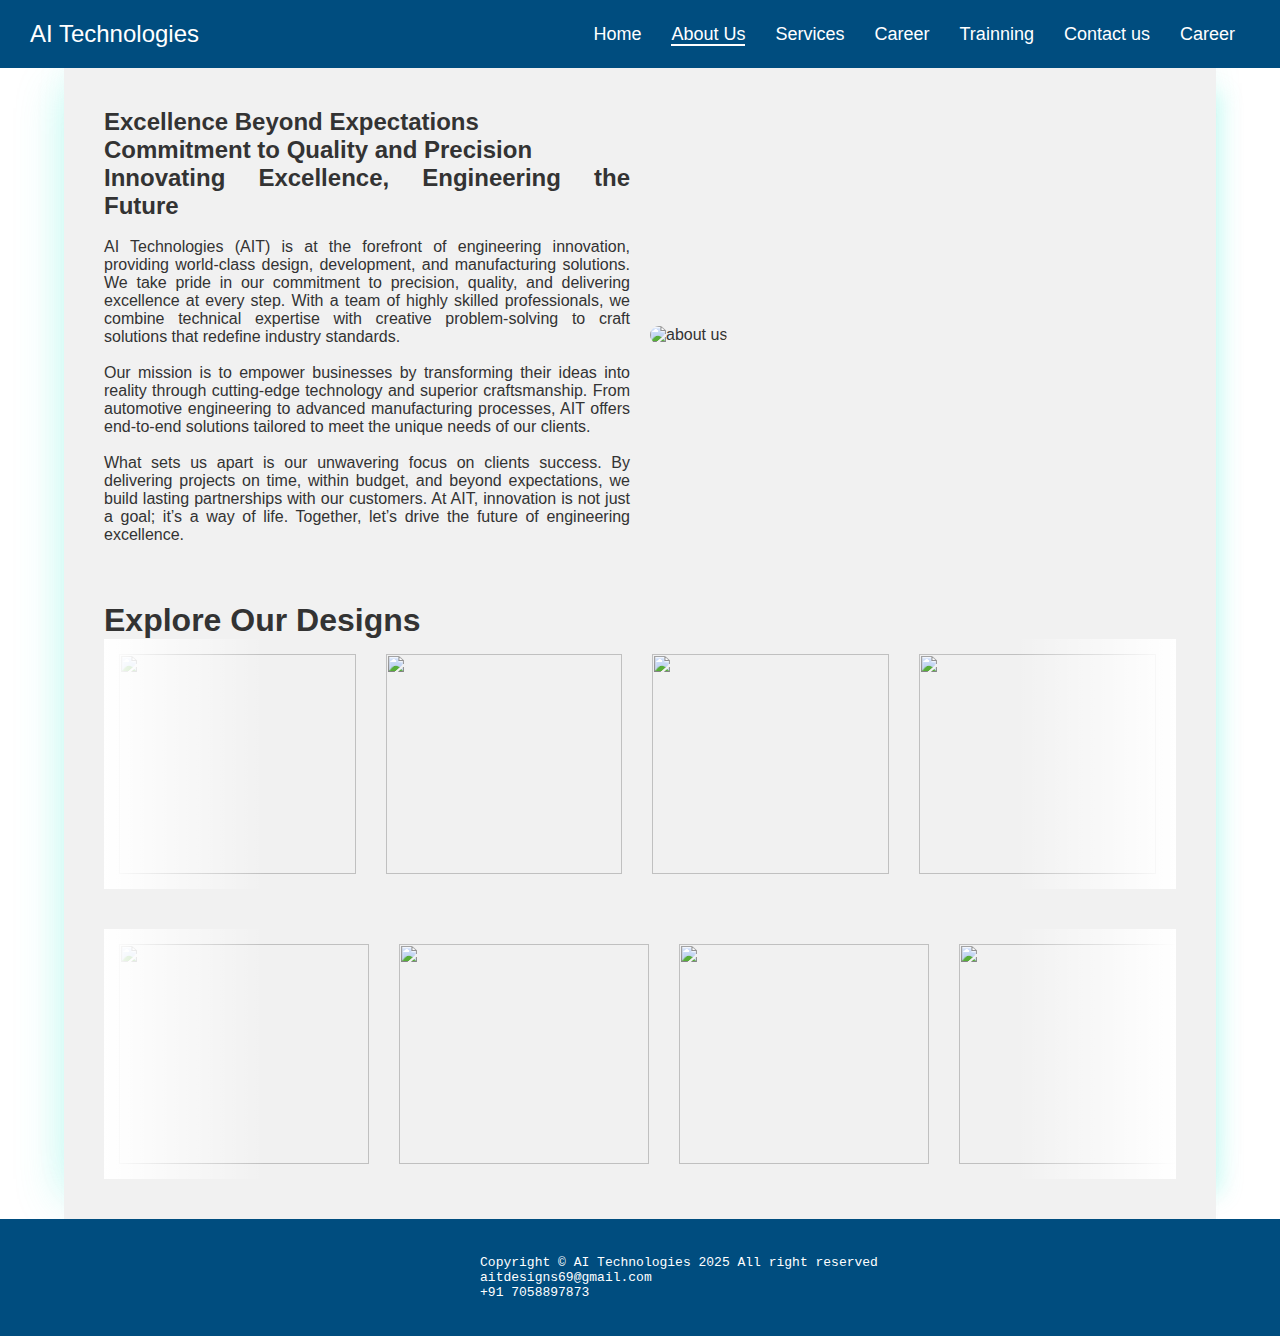
==== src/main/resources/static/About.html @ 481273b5 "first commit" ====
<!DOCTYPE html>
<html lang="en">
<head>
    <meta charset="UTF-8">
    <meta name="viewport" content="width=device-width, initial-scale=1.0">
    <title>About us-AI Technologies</title>
    <link rel="stylesheet" href="style.css">
    <style>
       
        .container {
            max-width: 1200px;
            margin: 0 auto;
            padding: 20px;
        }

        .section {
            display: flex;
            align-items: center;
            gap: 20px;
            flex-wrap: wrap;
            margin-bottom: 40px;
        }

        .left-section {
            flex: 1;
            text-align: left;
        }

        .right-section {
            flex: 1;
        }

        .right-section img {
            width: 370px; 
            height: 340px; 
            border-radius: 10px;
            object-fit: cover;
        }
        .explore1 h1 {
            font-size: 2rem;
            margin-bottom: 1rem;
        }
        .row
        {
            margin-top: 3rem;
        }
       .row {
  display: -ms-flexbox;
  display: flex;
  -ms-flex-wrap: wrap; 
  flex-wrap: wrap;
  padding: 0 4px;
}


.column {
  -ms-flex: 25%;
  flex: 25%;
  max-width: 25%;
  padding: 0 4px;
}


.column img {
  margin-top: 8px;
  vertical-align: middle;
  width: 100%;
}
.explore1
{
    max-width: 1200px;
    margin: 0 auto;
}

       
        .btn {
            display: inline-block;
            background-color: #ff5722;
            color: white;
            padding: 10px 20px;
            text-decoration: none;
            border-radius: 5px;
            font-weight: bold;
            transition: background-color 0.3s ease;
        }

        .btn:hover {
            background-color: #260fba;
        }
  

        @media (max-width: 768px) {
            .section {
                flex-direction: column;
            }

            .left-section, .right-section {
                flex: unset;
                width: 100%;
            }

            .right-section img {
                width: 100%; 
                height: auto;
            }
        }
        .slide{
    height: 250px;
    width: 400px;
    display: grid;
    place-items: center;
    padding: 15px;
    perspective: 100px;
}

img{
    height: 100%;
    width:100%;
    transition: transform 1s;
    
}
.image-slider{
    display: grid;
    place-items: center;
    position: relative;
    overflow: hidden;
    height: 250px;  
    width: 100%;
}
.image-slider-track{
    display: flex;
    width:calc(200px*12);
    animation: play 40s linear infinite;
}

@keyframes play{
    0%{
        transform: translateX(0);
    }

    100%{
        transform: translateX(calc(-250px*6));
    }
}

.image-slider::before,
.image-slider::after{
    background: linear-gradient(to right,rgba(255,255,255,1)0%,rgba(255,255,255,0)100%);
    content: '';
    height: 100%;
    width: 15%;
    z-index: 2;
    position: absolute;

    }

    .image-slider::before{
        left:0;
        top:0;
    }

    .image-slider::after{
        right:0;
        top:0;
        background: linear-gradient(to left,rgba(255,255,255,1)0%,rgba(255,255,255,0)100%);

    }

    img:hover{
        transform: translateZ(20px);
    }

    @media (max-width: 768px) {
    .image-slider {
        height: 180px;  
        width: 100%;
    }

    .image-slider-track {
        width: calc(150px * 12); 
        animation: play 30s linear infinite;  
    }

    .slide {
        height: 180px;
        width: 250px;  
    }

    .slide img {
        width: 100%;
        height: 100%;
        border-radius: 5px;
    }

    @keyframes play {
        0% {
            transform: translateX(0);
        }
        100% {
            transform: translateX(calc(-250px * 6)); 
        }
    }
}

@media (max-width: 480px) {
    .image-slider {
        height: 150px;
    }

    .slide {
        height: 150px;
        width: 200px; 
    }

    .slide img {
        border-radius: 3px;
    }

    .image-slider-track {
        width: calc(120px * 12);  
    }

    @keyframes play {
        0% {
            transform: translateX(0);
        }
        100% {
            transform: translateX(calc(-200px * 6));
        }
    }
}

.image-slider1 {
    display: grid;
    place-items: center;
    position: relative;
    overflow: hidden;
    height: 250px;  
    width: 100%;
}

.image-slider-track1 {
    display: flex;
    width: calc(200px * 12);
    animation: play1 40s linear infinite;
}

@keyframes play1 {
    0% {
        transform: translateX(0);
    }
    100% {
        transform: translateX(calc(-250px * 14));
    }
}

.image-slider1::before,
.image-slider1::after {
    background: linear-gradient(to right, rgba(255,255,255,1) 0%, rgba(255,255,255,0) 100%);
    content: '';
    height: 100%;
    width: 15%;
    z-index: 2;
    position: absolute;
}

.image-slider1::before {
    left: 0;
    top: 0;
}

.image-slider1::after {
    right: 0;
    top: 0;
    background: linear-gradient(to left, rgba(255,255,255,1) 0%, rgba(255,255,255,0) 100%);
}

.slide1 {
    height: 250px;
    width: 400px;
    display: grid;
    place-items: center;
    padding: 15px;
    perspective: 100px;
}

.slide1 img {
    height: 100%;
    width: 250px;
    transition: transform 1s;
   
}

.slide1 img:hover {
    transform: translateZ(20px);
}

@media (max-width: 768px) {
    .image-slider1 {
        height: 180px;  

    }

    .image-slider-track1 {
        width: calc(150px * 12);
        animation: play1 30s linear infinite;
    }

    .slide1 {
        height: 180px;
        width: 250px;
    }
}

@media (max-width: 480px) {
    .image-slider1 {
        height: 150px;
    }

    .slide1 {
        height: 150px;
        width: 200px;
    }

    .image-slider-track1 {
        width: calc(120px * 12);
    }

    @keyframes play1 {
        0% {
            transform: translateX(0);
        }
        100% {
            transform: translateX(calc(-200px * 6));
        }
    }
}
 .image-slider1
 {
    margin-top: 40px;
 }  

 main
{
    max-width: 90%;
            margin: 0 auto;
            padding: 20px;
            background-color: #d1d0d04e;
           box-shadow: 0px -25px 40px -20px rgba(69, 238, 216, 0.25),
            30px 0px 20px -25px rgba(69, 238, 216, 0.25),
            0px 25px 20px -20px rgba(69, 238, 216, 0.25),
            -25px 0px 40px -20px rgba(69, 238, 216, 0.25);
}

 body
{
    background-color: rgba(255, 255, 255, 0.597);
}

    </style>
</head>
<body>
    <header>
        <nav class="navbar">
            <div class="logo">
                <a href="">AI Technologies</a>
            </div>
            <ul class="nav-links">
                <li class="nav-item">
                    <a href="index.html" >Home</a>
                    <!-- <button class="dropdown-toggle">▼</button>
                    <div class="dropdown">
                        <a href="#">1</a>
                        <a href="#">2</a>
                        <a href="#">3</a>
                    </div> -->
                </li>
                <li class="nav-item">
                    <a href="About.html" class="nav-link active" >About Us</a>
                </li>
                <li class="nav-item">
                    <a href="service.html">Services</a>
                    <!-- <button class="dropdown-toggle">▼</button>
                    <div class="dropdown">
                        <a href="#">1</a>
                        <a href="#">2</a>
                    </div> -->
                </li>
                <li><a href="Career.html">Career</a></li>
 
                <li class="nav-item">
                    <a href="Trainning.html">Trainning</a>
                    <!-- <button class="dropdown-toggle">▼</button> -->
                    <!-- <div class="dropdown">
                        <a href="Trainning.html#program1">Summary</a>
                        <a href="Trainning.html#modules1">Syllabus</a>
                        <a href="Trainning.html#projects1">Projects</a>
                        <a href="Trainning.html#contact1">Query</a>
                    </div> -->
                </li>
                <li><a href="contact.html">Contact us</a></li>
                <li><a href="feedback.html">Career</a></li>
            </ul>
            <div class="menu" id="tmenu">
                <div class="line"></div>
                <div class="line"></div>
                <div class="line"></div>
            </div>
        </nav>
    </header>

    <main>
        <div class="container">
            <div class="section">
                <div class="left-section">
                    <h2>Excellence Beyond Expectations</h2>
                    <h2>Commitment to Quality and Precision</h2>
                    <h2>Innovating Excellence, Engineering the Future
                    </h2>
                    <br>
                    <p>
                        AI Technologies (AIT) is at the forefront of engineering innovation, providing world-class design, development, and manufacturing solutions. We take pride in our commitment to precision, quality, and delivering excellence at every step. With a team of highly skilled professionals, we combine technical expertise with creative problem-solving to craft solutions that redefine industry standards.</p>
                        <br>

                        <p>Our mission is to empower businesses by transforming their ideas into reality through cutting-edge technology and superior craftsmanship. From automotive engineering to advanced manufacturing processes, AIT offers end-to-end solutions tailored to meet the unique needs of our clients.</p>
                        <br>
                        
                        <p>What sets us apart is our unwavering focus on clients success. By delivering projects on time, within budget, and beyond expectations, we build lasting partnerships with our customers. At AIT, innovation is not just a goal; it’s a way of life. Together, let’s drive the future of engineering excellence.</p>
                        <br>
                    <!-- <a href="#" class="btn" onclick="toggleAbout()">Read More</a> -->
                </div>

                <div class="right-section">
                    <img src="images/about_us.jpeg" alt="about us">
                </div>
            </div>

           
    <!-- <section class="explore1" style="display: none;"> -->
        <h1> Explore Our Designs</h1>

 
<div class="image-slider">
    <div class="image-slider-track">
        <div class="slide">      
<img src="images/1.jpg">
</div><div class="slide">      
    <img src="images/2.jpg">
    </div>
    <div class="slide">      
     <img src="images/3.jpg">
    </div>
     <div class="slide">      
   <img src="images/4.jpg">
     </div>
  <div class="slide">      
       <img src="images/5.jpg">
     </div>
     <div class="slide">      
      <img src="images/6.jpg">
      </div>
       <div class="slide">      
        <img src="images/7.jpg">
      </div>
       <div class="slide">      
     <img src="images/8.jpg">
        </div>
        <div class="slide">      
    <img src="images/9.jpg">
         </div>
        </div>
    </div>
    
                     <div class="image-slider1">
                        <div class="image-slider-track1">
                            <div class="slide1">      
                                <img src="images/P01.jpg">
                                </div>
                                    <div class="slide1">      
                                     <img src="images/P03.jpg">
                                    </div>
                                     <div class="slide1">      
                                   <img src="images/P04.jpg">
                                     </div>
                                  <div class="slide1">      
                                       <img src="images/P05.jpg">
                                     </div>
                                     <div class="slide1">      
                                      <img src="images/P06.jpg">
                                      </div>
                                       <div class="slide1">      
                                        <img src="images/P07.png">
                                      </div>
                                       <div class="slide1">      
                                     <img src="images/P08.jpg">
                                        </div>
                                        <div class="slide1">      
                                    <img src="images/P09.jpg">
                                         </div>
                     <div class="slide1">      
                        <img src="images/P10.jpg">
                        </div><div class="slide1">      
                            <img src="images/P11.jpg">
                            </div>
                            <div class="slide1">      
                             <img src="images/P12.jpg">
                            </div>
                             <div class="slide1">      
                           <img src="images/P13.jpg">
                             </div>
                          <div class="slide1">      
                               <img src="images/P14.jpg">
                             </div>
                             <div class="slide1">      
                              <img src="images/P15.jpg">
                              </div>
                               <div class="slide1">      
                                <img src="images/P16.jpg">
                              </div>
                               <div class="slide1">      
                             <img src="images/P17.jpg">
                                </div>
                                
</div>
</div>

</div>
</section>

</main>
<footer>
    <div class="footer1">
        <pre>
  
          Copyright &copy AI Technologies 2025 All right reserved
          aitdesigns69@gmail.com
          +91 7058897873
    </div>       
  </footer>

<script>
    function toggleAbout() {
        const aboutSection = document.querySelector('.explore1');
        aboutSection.style.display = aboutSection.style.display === 'block' ? 'none' : 'block';
    }

</script>
     <script src="script.js"></script>
  
</body>
</html>
---- src/main/resources/static/style.css ----
* {
    margin: 0;
    padding: 0;
    box-sizing: border-box;
    text-align: justify;

}
html,body
{
    overflow-x: hidden;
}
body {
    font-family: 16px"Varela Round", sans-serif;
            background-color: #f4f4f4; 
            color: #333;
}

.navbar {
    display: flex;
    justify-content: space-between;
    align-items: center;
    padding: 20px 30px;
    position: relative;
    z-index: 1000; 
    /* position: sticky;
    top: 0; */
   
    background-color: #004d7f;
    
    
}


 /* .navbar {
    display: flex;
    justify-content: space-between;
    align-items: center;
    background-color: rgba(0, 0, 0, 0.855);
    padding: 20px 30px;
    position: fixed; 
    top: 0; 
    left: 0;
    right: 0;
    z-index: 1000; 
    width: 100%;
}  */
.navbar .logo a {
    color: #fff;
    font-size: 24px;
    text-decoration: none;
    text-align: center;
}

.nav-links {
    display: flex;
    list-style-type: none;
    justify-content: end;
    /* align-items: center; */
    flex: 1;
}

.nav-links li {
    margin: 0 15px;
    position: relative;
    text-align: center;
}

.nav-links a {
    color: #fff;
    text-decoration: none;
    font-size: 18px;
    transition: color 0.3s ease;
}

.nav-links a:hover {
    color: #ff5733;
}

.menu {
    display: none;
    flex-direction: column;
    cursor: pointer;
}

.menu .line {
    width: 30px;
    height: 3px;
    background-color: #fff;
    margin: 5px 0;
    transition: all 0.3s ease;
}

.nav-item {
    position: relative;
}

.dropdown {
    display: none;
    position: absolute;
    background-color:#004d7f;
    padding: 1rem;
    list-style-type: none;
    flex-direction: column;
    text-align: center;
    left: 50%;
    transform: translateX(-50%);
    width: 200px;
    border-radius: 8px;
    box-shadow: 0px 4px 6px rgba(0, 0, 0, 0.1);
}

.dropdown a {
    color: #fff;
    text-decoration: none;
    padding: 8px 15px;
    font-size: 16px;
    display: block;
}

.dropdown a:hover {
    background-color: #555;
    z-index: 1;
}

.dropdown-toggle {
    display: none;
    background: none;
    border: none;
    color: #fff;
    font-size: 16px;
    cursor: pointer;
    margin-left: 10px;
}

.dropdown-toggle.active {
    transform: rotate(180deg);
}

.nav-item:hover .dropdown {
    display: block;
}
/* main
{
    max-width: 1200px;
            margin: 0 auto;
            padding: 20px;
} */

.navbar .active {
    border-bottom: 2px solid #fff;
}

@media screen and (max-width: 768px) {
    .nav-links {
        display: none;
        width: 100%;
        position: absolute;
        top: 60px;
        left: 0;
        background-color: #333;
        flex-direction: column;
        align-items: center;
        transition: transform 0.3s ease-in-out;
    }

    .nav-links.active {
        display: flex;
        transform: translateY(0);
    }

    .nav-links .nav-item {
        width: 100%;
    }

    .dropdown {
        display: none;
        position: relative;
        background-color: #444;
    }

    .dropdown.active {
        display: block;
    }

    .menu {
        display: flex;
    }

    .dropdown-toggle {
        display: inline-block;
    }

    .nav-item:hover .dropdown {
        display: none; 
    }
}

.footer1
{
    padding: 21px 20px;
    border: none;   
    background-color: #004d7f;
    /* background-color: #333; */
    display: flex;
    justify-content: center;
    color: #FFFFFF;

}
main,body
{
    font-family: 'Varela Round', sans-serif;
}
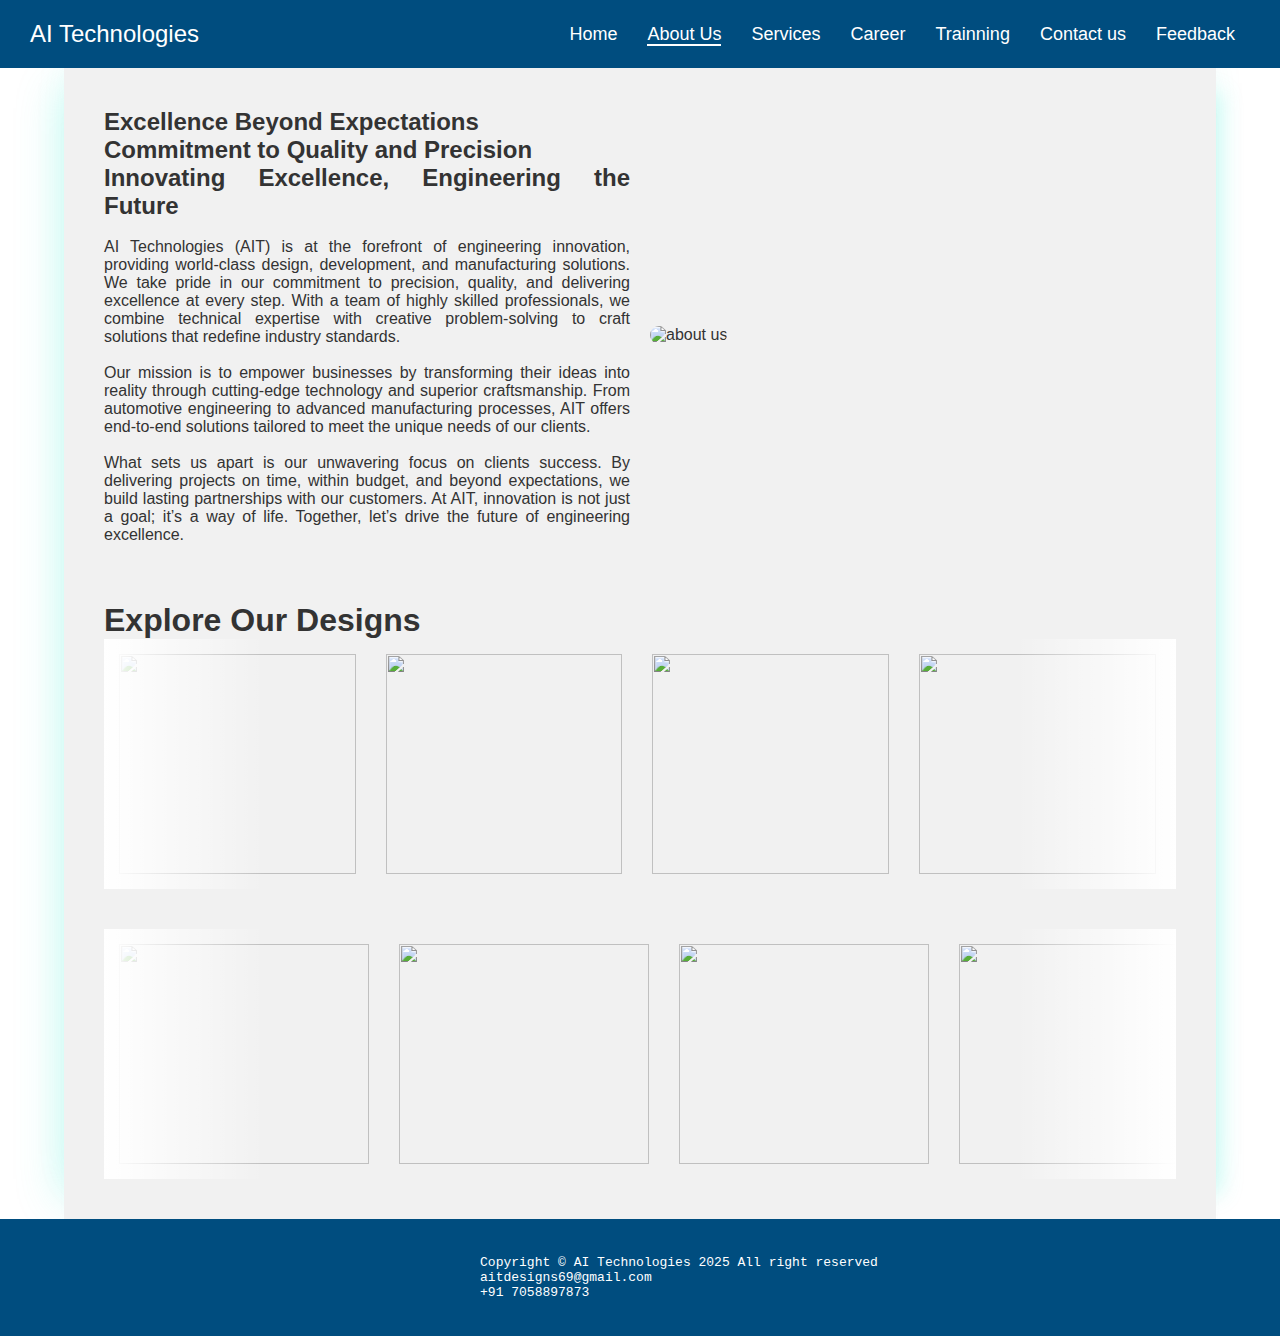
==== commit 5a94426f: "About.html" ====
--- a/src/main/resources/static/About.html
+++ b/src/main/resources/static/About.html
@@ -399,7 +399,7 @@
                     </div> -->
                 </li>
                 <li><a href="contact.html">Contact us</a></li>
-                <li><a href="feedback.html">Career</a></li>
+                <li><a href="feedback.html">Feedback</a></li>
             </ul>
             <div class="menu" id="tmenu">
                 <div class="line"></div>
